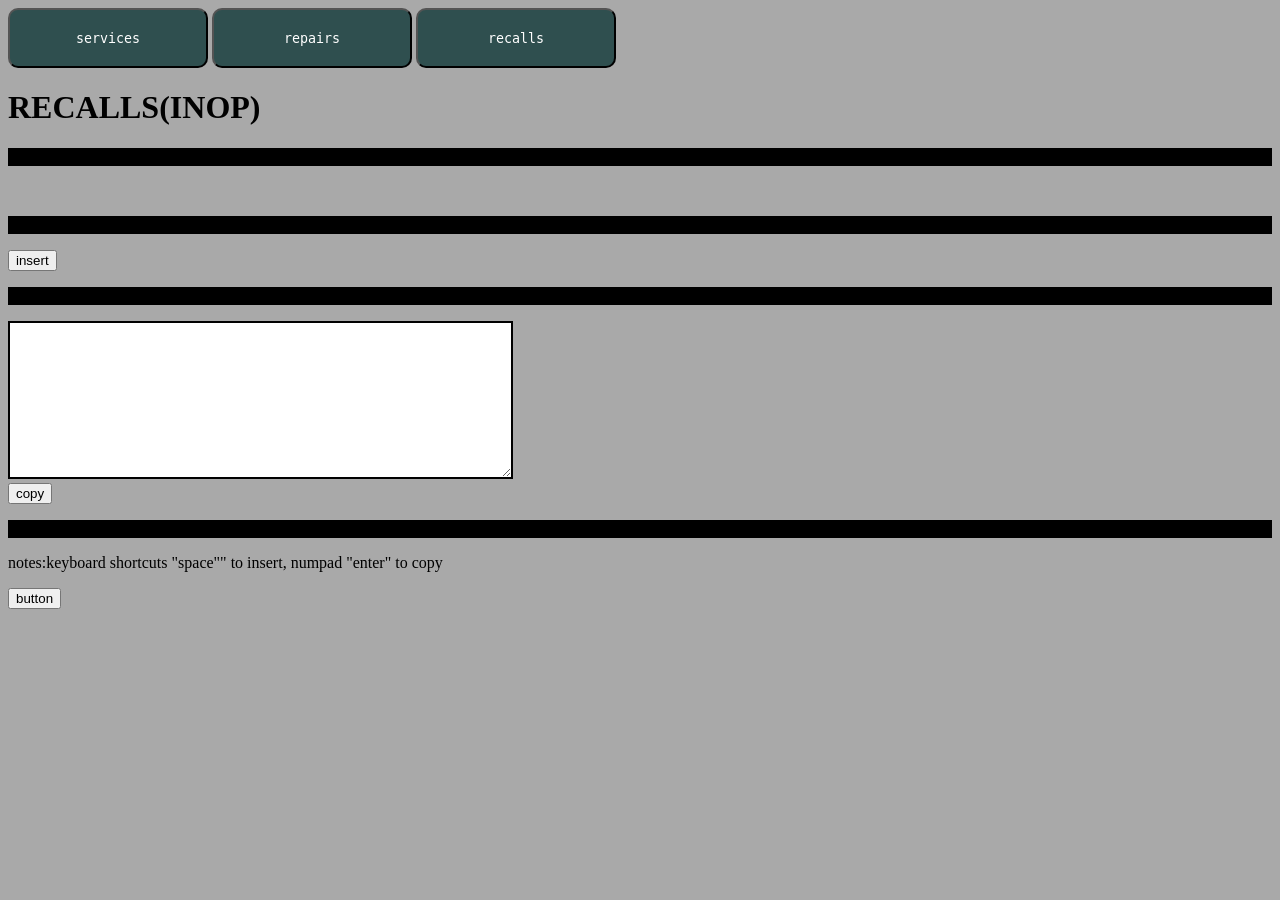
==== recall.html @ 2dbdbafd "Add files via upload" ====
<!DOCTYPE html>
<html lang="en">
<head>
    <meta charset="UTF-8">
    <meta name="viewport" content="width=device-width, initial-scale=1.0">
    <title>QuickStory</title>
    <link rel="stylesheet" href="style.css">
</head>
<body>
    <a href="service.html"><button  class="headerbutton">services</button></a>
    <a href="repair.html"><button class="headerbutton">repairs</button></a>
    <a href="recall.html"><button  class="headerbutton">recalls</button></a>    
    <h1>RECALLS(INOP)</h1>   
    <p style="background-color: black; color: black;">.</p><br>
    <p style="background-color: black; color: black;">.</p> 
    <button id="insertbutton">insert</button>  
    <p style="background-color: black; color: black;">.</p> 
    <div>
    <textarea name="" id="storyFinal" cols="60" rows="10" style="border: 2px solid; border-color: black;">
    </textarea><br>
    <button id="copybutton">copy</button>
    <p style="background-color: black; color: black;">.</p>
    <p>notes:keyboard shortcuts  "space"" to insert, numpad "enter" to copy</p>
    <button id="spencerbutton">button</button><br><img src="images/spencer.jpg" alt="" hidden id="spencerimg">
    <script src="recall.js"></script>
</body>
</html>
---- style.css ----
body{
    background-color: darkgray;
}
.headerbutton{
    height: 60px;
     width: 200px;
      border-radius: 10px;
      font-family: monospace;
      background-color: darkslategray;
      color: white;
      cursor: pointer;
}
.headerbutton:hover{
    background-color: greenyellow;
}
.divider{
    background-color: black; 
    color: black;
     height: 5px;
      width: 300px;
}
.label{
    font-family: monospace; 
    font-size: 16px;
}
.button{
    font-family: monospace;
    font-size: 16px;
    border-radius: 6px;
    transition-duration: 0.2s;
    cursor:pointer;
}

.button:hover{
    background-color: greenyellow;
}

.textfield{
    font-family: monospace;
}
.dividertitle{
    background-color: black; 
    color: white; 
    height: 30px; 
    font-family: monospace;
     font-size: 24px;
}
.subdividertitle{
    background-color: darkslategray; 
    color: white; 
    height: 30px; 
    font-family: monospace;
     font-size: 21px; 
}
.pagetitle{
    font-family: monospace; font-size: 50px;
}
.pagedivider{
    background-color: darkslategray; 
    color: darkslategray;
}
.dividerbtn{
    background-color: transparent; 
    color: white; 
    font-family: monospace;
     font-size: 24px;
      border-color: transparent;
       text-decoration: underline; 
    cursor: pointer;
}
.dividerbtn:hover{
    color: greenyellow;
}

.parent { 
    border: 3px solid black;
  margin: 1rem;
  padding: 2rem 2rem;
  text-align: left;
} 
.child2{
    display: none;vertical-align: middle;padding: 1rem 1rem;
    
    
}
.child1 { 
    display: inline-block;
  padding: 1rem 1rem;
  vertical-align: middle;
  
}
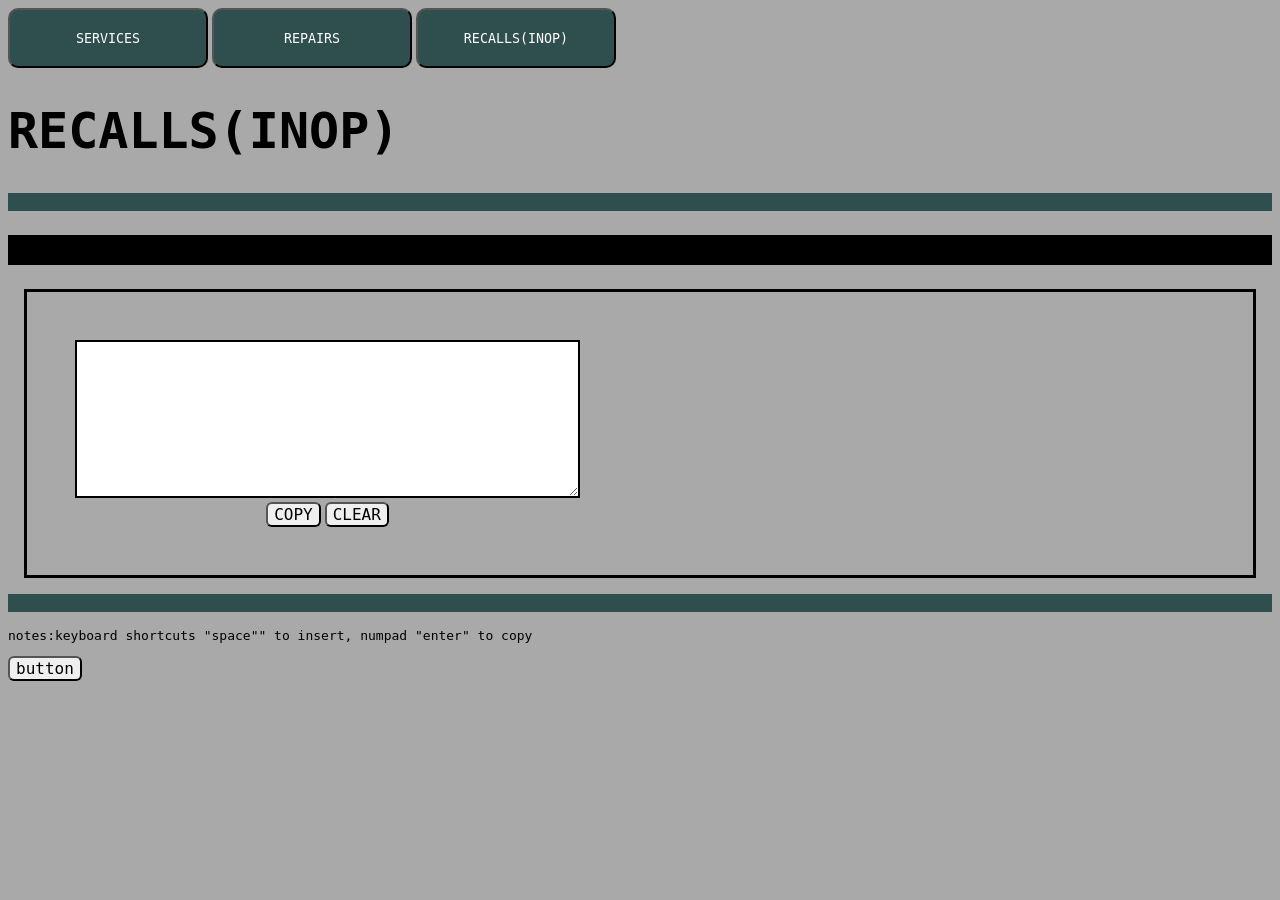
==== commit b380b655: "Add files via upload" ====
--- a/recall.html
+++ b/recall.html
@@ -8,21 +8,46 @@
     <link rel="stylesheet" href="style.css">
 </head>
 <body>
-    <a href="service.html"><button  class="headerbutton">services</button></a>
-    <a href="repair.html"><button class="headerbutton">repairs</button></a>
-    <a href="recall.html"><button  class="headerbutton">recalls</button></a>    
-    <h1>RECALLS(INOP)</h1>   
-    <p style="background-color: black; color: black;">.</p><br>
-    <p style="background-color: black; color: black;">.</p> 
-    <button id="insertbutton">insert</button>  
-    <p style="background-color: black; color: black;">.</p> 
-    <div>
-    <textarea name="" id="storyFinal" cols="60" rows="10" style="border: 2px solid; border-color: black;">
-    </textarea><br>
-    <button id="copybutton">copy</button>
-    <p style="background-color: black; color: black;">.</p>
-    <p>notes:keyboard shortcuts  "space"" to insert, numpad "enter" to copy</p>
-    <button id="spencerbutton">button</button><br><img src="images/spencer.jpg" alt="" hidden id="spencerimg">
+<a href="service.html"><button  class="titleBtn">SERVICES</button></a>
+<a href="repair.html"><button class="titleBtn">REPAIRS</button></a>
+<a href="recall.html"><button  class="titleBtn">RECALLS(INOP)</button></a>    
+<h1 class="pagetitle">RECALLS(INOP)</h1>   
+<p class="pagedivider">.</p>
+<p class="dividertitle">
+    <!--put hdrBtns here!-->
+</p>
+
+    <!--put menus here!-->
+
+
+<div class="parent">
+    <!--put divs here!-->
+
+
+
+
+
+
+
+
+
+
+
+    <div class="child1" id="storyfinaldiv">
+        <div style="text-align: center;">
+        <textarea class="textfield" name="" id="storyFinal" cols="60" rows="10" style="border: 2px solid; border-color: black;">
+        </textarea><br>
+        <button class="button" id="copybutton">COPY</button>
+        <button class="button" id="finalstoryclearbutton">CLEAR</button>
+        </div>
+    </div>
+</div>
+
+
+<p class="pagedivider">.</p>
+
+<p style=" font-family: monospace;">notes:keyboard shortcuts  "space"" to insert, numpad "enter" to copy</p>
+<button  class="button"   id="spencerbutton">button</button><br><img src="images/spencer.jpg" alt="" hidden id="spencerimg">
     <script src="recall.js"></script>
 </body>
 </html>
--- a/style.css
+++ b/style.css
@@ -3,7 +3,7 @@
 body{
     background-color: darkgray;
 }
-.headerbutton{
+.titleBtn{
     height: 60px;
      width: 200px;
       border-radius: 10px;
@@ -12,7 +12,7 @@
       color: white;
       cursor: pointer;
 }
-.headerbutton:hover{
+.titleBtn:hover{
     background-color: greenyellow;
 }
 .divider{
@@ -61,16 +61,15 @@
     background-color: darkslategray; 
     color: darkslategray;
 }
-.dividerbtn{
+.headerBtn{
     background-color: transparent; 
     color: white; 
     font-family: monospace;
      font-size: 24px;
       border-color: transparent;
-       text-decoration: underline; 
     cursor: pointer;
 }
-.dividerbtn:hover{
+.headerBtn:hover{
     color: greenyellow;
 }
 
